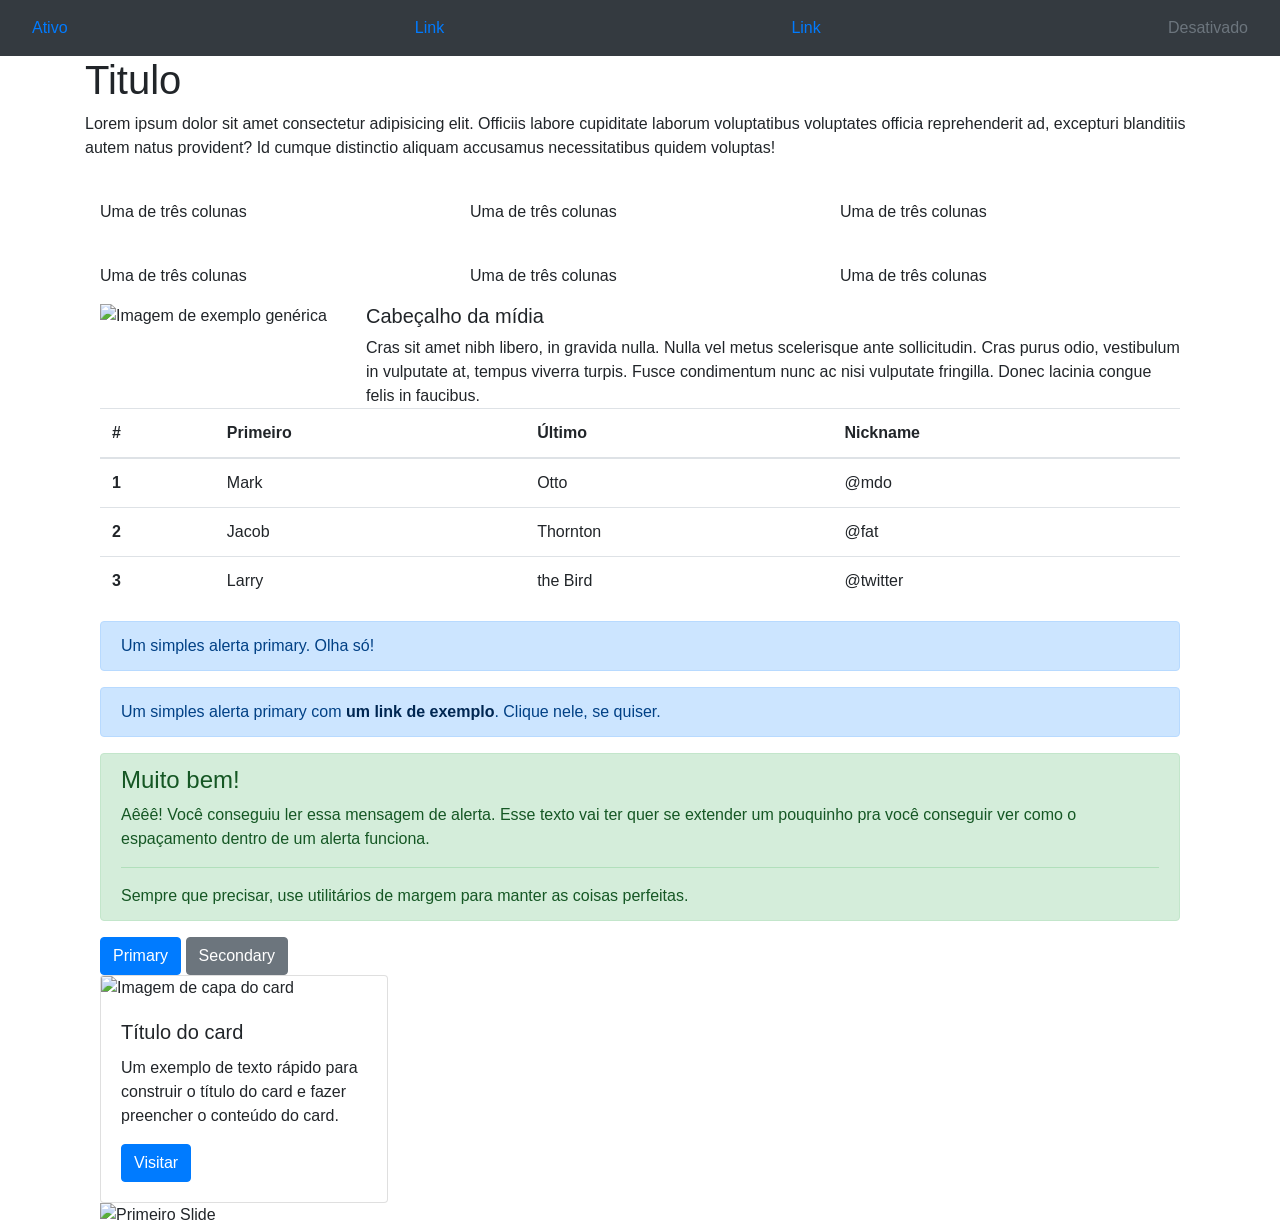
==== bootstrap/bootstrap2/index.html @ 479a9db2 "Alterações do bootstrap vários exemplos" ====
<!DOCTYPE html>
<html lang="en">

<head>
    <meta charset="UTF-8">
    <meta http-equiv="X-UA-Compatible" content="IE=edge">
    <meta name="viewport" content="width=device-width, initial-scale=1.0">
    <title>Document</title>
    <link rel="stylesheet" href="estilo.css">
    <link rel="stylesheet" href="https://stackpath.bootstrapcdn.com/bootstrap/4.1.3/css/bootstrap.min.css"
        integrity="sha384-MCw98/SFnGE8fJT3GXwEOngsV7Zt27NXFoaoApmYm81iuXoPkFOJwJ8ERdknLPMO" crossorigin="anonymous">
    <script src="https://code.jquery.com/jquery-3.3.1.slim.min.js"
        integrity="sha384-q8i/X+965DzO0rT7abK41JStQIAqVgRVzpbzo5smXKp4YfRvH+8abtTE1Pi6jizo"
        crossorigin="anonymous"></script>
    <script src="https://cdnjs.cloudflare.com/ajax/libs/popper.js/1.14.3/umd/popper.min.js"
        integrity="sha384-ZMP7rVo3mIykV+2+9J3UJ46jBk0WLaUAdn689aCwoqbBJiSnjAK/l8WvCWPIPm49"
        crossorigin="anonymous"></script>
    <script src="https://stackpath.bootstrapcdn.com/bootstrap/4.1.3/js/bootstrap.min.js"
        integrity="sha384-ChfqqxuZUCnJSK3+MXmPNIyE6ZbWh2IMqE241rYiqJxyMiZ6OW/JmZQ5stwEULTy"
        crossorigin="anonymous"></script>
</head>

<body>
   
        <ul class="nav navbar navbar-dark bg-dark">
            <li class="nav-item">
              <a class="nav-link active" href="#">Ativo</a>
            </li>
            <li class="nav-item">
              <a class="nav-link" href="#">Link</a>
            </li>
            <li class="nav-item">
              <a class="nav-link" href="#">Link</a>
            </li>
            <li class="nav-item">
              <a class="nav-link disabled" href="#">Desativado</a>
            </li>
          </ul>
   

    <div class="container"> <!--container-fluid-->
        <h1>Titulo</h1>
        <p>Lorem ipsum dolor sit amet consectetur adipisicing elit. Officiis labore cupiditate laborum voluptatibus
            voluptates officia reprehenderit ad, excepturi blanditiis autem natus provident? Id cumque distinctio
            aliquam accusamus necessitatibus quidem voluptas!</p>

        <div class="container">

            <div class="row align-items-start">

                <div class="col-4">
                    <img width="100px"
                        src="https://encrypted-tbn0.gstatic.com/images?q=tbn:ANd9GcSVIj154EP7t7u-qKZae3_rUyENlnkHsk-TqjEGhIXKyn_TgNPY0tphsB7GX_NDEo7P5CM&usqp=CAU"
                        alt="">
                    <p>Uma de três colunas</p>
                </div>

                <div class="col-4">
                    <img width="100px"
                        src="https://encrypted-tbn0.gstatic.com/images?q=tbn:ANd9GcSVIj154EP7t7u-qKZae3_rUyENlnkHsk-TqjEGhIXKyn_TgNPY0tphsB7GX_NDEo7P5CM&usqp=CAU"
                        alt="">
                    <p>Uma de três colunas</p>
                </div>

                <div class="col-4">
                    <img width="100px"
                        src="https://encrypted-tbn0.gstatic.com/images?q=tbn:ANd9GcSVIj154EP7t7u-qKZae3_rUyENlnkHsk-TqjEGhIXKyn_TgNPY0tphsB7GX_NDEo7P5CM&usqp=CAU"
                        alt="">
                    <p>Uma de três colunas</p>
                </div>

                <div class="col-4">
                    <img width="100px"
                        src="https://encrypted-tbn0.gstatic.com/images?q=tbn:ANd9GcSVIj154EP7t7u-qKZae3_rUyENlnkHsk-TqjEGhIXKyn_TgNPY0tphsB7GX_NDEo7P5CM&usqp=CAU"
                        alt="">
                    <p>Uma de três colunas</p>
                </div>

                <div class="col-4">
                    <img width="100px"
                        src="https://encrypted-tbn0.gstatic.com/images?q=tbn:ANd9GcSVIj154EP7t7u-qKZae3_rUyENlnkHsk-TqjEGhIXKyn_TgNPY0tphsB7GX_NDEo7P5CM&usqp=CAU"
                        alt="">
                    <p>Uma de três colunas</p>
                </div>

                <div class="col-4">
                    <img width="100px"
                        src="https://encrypted-tbn0.gstatic.com/images?q=tbn:ANd9GcSVIj154EP7t7u-qKZae3_rUyENlnkHsk-TqjEGhIXKyn_TgNPY0tphsB7GX_NDEo7P5CM&usqp=CAU"
                        alt="">
                    <p>Uma de três colunas</p>
                </div>
            </div>

            <div class="media">
                <img class="mr-3" width="250px"
                    src="http://cbissn.ibict.br/images/phocagallery/galeria2/thumbs/phoca_thumb_l_image03_grd.png"
                    alt="Imagem de exemplo genérica">
                <div class="media-body">
                    <h5 class="mt-0">Cabeçalho da mídia</h5>
                    Cras sit amet nibh libero, in gravida nulla. Nulla vel metus scelerisque ante sollicitudin. Cras
                    purus odio, vestibulum in vulputate at, tempus viverra turpis. Fusce condimentum nunc ac nisi
                    vulputate fringilla. Donec lacinia congue felis in faucibus.
                </div>
            </div>

            <table class="table">
                <thead>
                    <tr>
                        <th scope="col">#</th>
                        <th scope="col">Primeiro</th>
                        <th scope="col">Último</th>
                        <th scope="col">Nickname</th>
                    </tr>
                </thead>
                <tbody>
                    <tr>
                        <th scope="row">1</th>
                        <td>Mark</td>
                        <td>Otto</td>
                        <td>@mdo</td>
                    </tr>
                    <tr>
                        <th scope="row">2</th>
                        <td>Jacob</td>
                        <td>Thornton</td>
                        <td>@fat</td>
                    </tr>
                    <tr>
                        <th scope="row">3</th>
                        <td>Larry</td>
                        <td>the Bird</td>
                        <td>@twitter</td>
                    </tr>
                </tbody>
            </table>

            <div class="alert alert-primary" role="alert">
                Um simples alerta primary. Olha só!
            </div>

            <div class="alert alert-primary" role="alert">
                Um simples alerta primary com <a href="#" class="alert-link">um link de exemplo</a>. Clique nele, se
                quiser.
            </div>

            <div class="alert alert-success" role="alert">
                <h4 class="alert-heading">Muito bem!</h4>
                <p>Aêêê! Você conseguiu ler essa mensagem de alerta. Esse texto vai ter quer se extender um pouquinho
                    pra você conseguir ver como o espaçamento dentro de um alerta funciona.</p>
                <hr>
                <p class="mb-0">Sempre que precisar, use utilitários de margem para manter as coisas perfeitas.</p>
            </div>

            <button type="button" class="btn btn-primary">Primary</button>
            <button type="button" class="btn btn-secondary">Secondary</button>

            <div class="card" style="width: 18rem;">
                <img class="card-img-top" src=".../100px180/" alt="Imagem de capa do card">
                <div class="card-body">
                    <h5 class="card-title">Título do card</h5>
                    <p class="card-text">Um exemplo de texto rápido para construir o título do card e fazer preencher o
                        conteúdo do card.</p>
                    <a href="#" class="btn btn-primary">Visitar</a>
                </div>
            </div>

            <div id="carouselExampleSlidesOnly" class="carousel slide" data-ride="carousel">
                <div class="carousel-inner">
                  <div class="carousel-item active">
                    <img class="d-block w-100" src="https://encrypted-tbn0.gstatic.com/images?q=tbn:ANd9GcSVIj154EP7t7u-qKZae3_rUyENlnkHsk-TqjEGhIXKyn_TgNPY0tphsB7GX_NDEo7P5CM&usqp=CAU" alt="Primeiro Slide">
                  </div>
                  <div class="carousel-item">
                    <img class="d-block w-100" src="https://encrypted-tbn0.gstatic.com/images?q=tbn:ANd9GcSVIj154EP7t7u-qKZae3_rUyENlnkHsk-TqjEGhIXKyn_TgNPY0tphsB7GX_NDEo7P5CM&usqp=CAU" alt="Segundo Slide">
                  </div>
                  <div class="carousel-item">
                    <img class="d-block w-100" src="https://encrypted-tbn0.gstatic.com/images?q=tbn:ANd9GcSVIj154EP7t7u-qKZae3_rUyENlnkHsk-TqjEGhIXKyn_TgNPY0tphsB7GX_NDEo7P5CM&usqp=CAU" alt="Terceiro Slide">
                  </div>
                </div>
              </div>

        </div>

    </div>
</body>

</html>
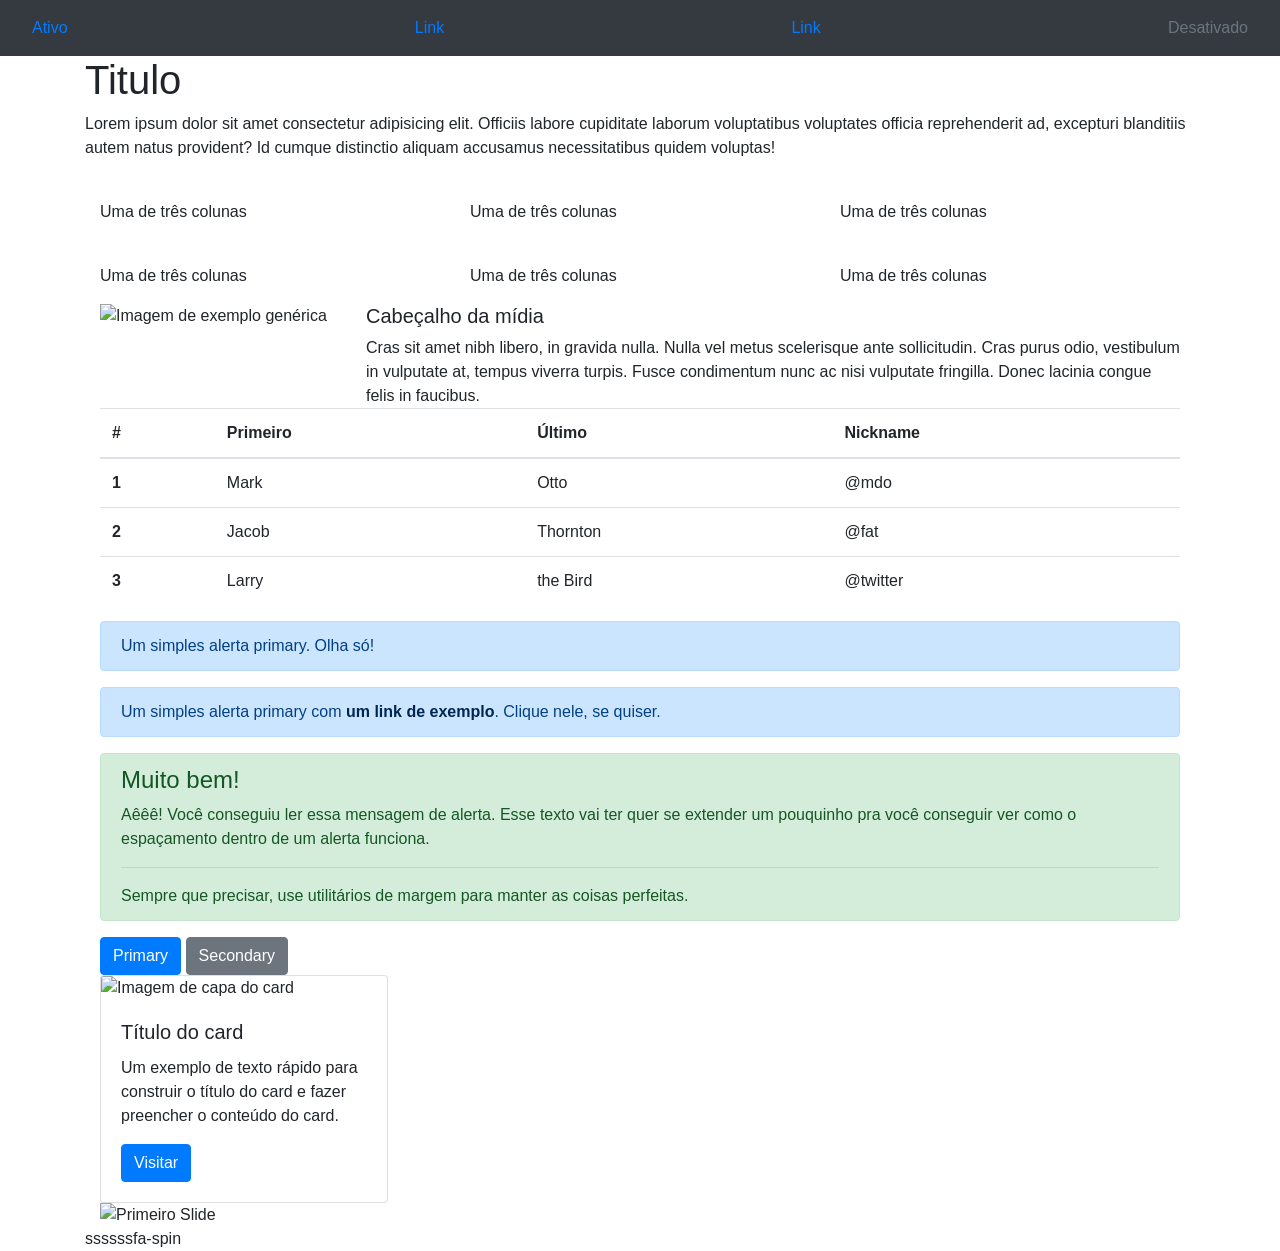
==== commit 3cafc345: "alterações bootstrap" ====
--- a/bootstrap/bootstrap2/index.html
+++ b/bootstrap/bootstrap2/index.html
@@ -178,8 +178,14 @@
                 </div>
               </div>
 
+
+              
+
         </div>
 
+        <a class="sr-only sr-only-focusable" href="#content">Pular para o conteúdo principal</a>
+        ssssssfa-spin
+        
     </div>
 </body>
 
